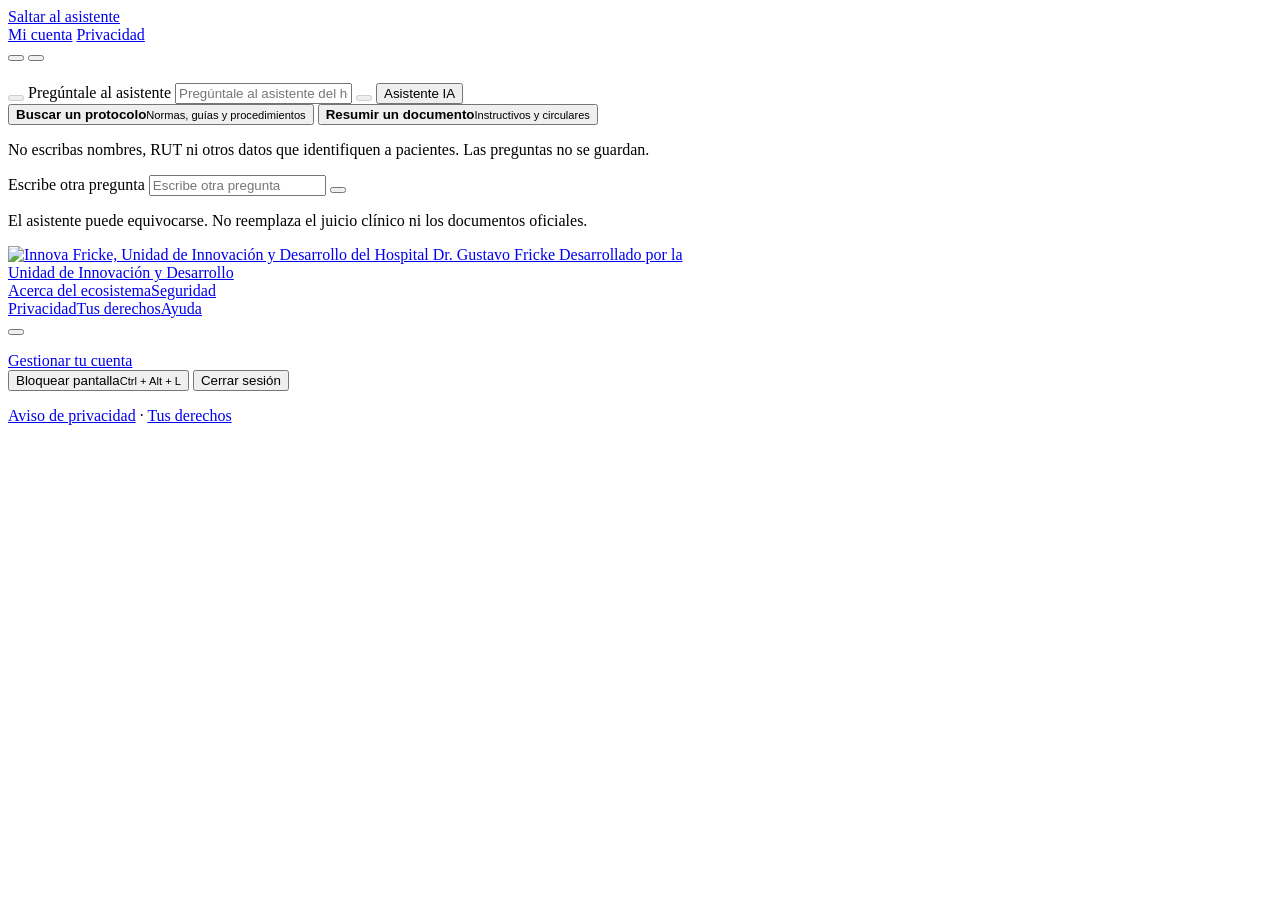
==== frontend/index.html @ eeadb28e "feat: renombra el portal a Fricke Store y aplica la paleta azul y menta - Nombre del producto por de" ====
<!doctype html>
<html lang="es-CL">
<head>
<meta charset="utf-8">
<meta name="viewport" content="width=device-width, initial-scale=1">
<title>Fricke Store</title>
<link rel="icon" href="/static/img/icono.svg" type="image/svg+xml">
<link rel="stylesheet" href="/static/css/base.css">
<link rel="stylesheet" href="/static/css/inicio.css">
</head>
<body class="inicio">
<a class="sr" href="#pregunta">Saltar al asistente</a>

<header class="barra-sup">
  <nav class="enlaces-sup" aria-label="Accesos">
    <a href="/cuenta">Mi cuenta</a>
    <a href="/privacidad">Privacidad</a>
  </nav>
  <button class="btn-icono" id="btn-apps" aria-label="Módulos del ecosistema" aria-haspopup="true" aria-expanded="false" title="Módulos del ecosistema"><span data-icono="apps"></span></button>
  <button class="btn-avatar" id="btn-cuenta" aria-label="Tu cuenta" aria-haspopup="true" aria-expanded="false"><span class="avatar" id="avatar-sup"></span></button>
</header>

<main class="portada" id="portada">
  <h1 class="logo logo-portada" data-logo></h1>
  <p class="institucion" data-cfg="institucion"></p>

  <form class="barra-busqueda" id="form-pregunta" role="search">
    <button type="button" class="btn-icono chico" title="Adjuntar documento (próximamente)" aria-label="Adjuntar documento (próximamente)" disabled><span data-icono="mas"></span></button>
    <label for="pregunta" class="sr">Pregúntale al asistente</label>
    <input id="pregunta" name="pregunta" type="text" autocomplete="off" maxlength="2000" placeholder="Pregúntale al asistente del hospital">
    <button type="button" class="btn-icono chico" title="Dictado por voz (próximamente)" aria-label="Dictado por voz (próximamente)" disabled><span data-icono="mic"></span></button>
    <button type="submit" class="chip-ia"><span data-icono="chispa"></span>Asistente IA</button>
  </form>

  <div class="sugerencias">
    <button class="sugerencia" data-texto="¿Cuál es el protocolo vigente de prevención de caídas?">
      <span data-icono="documento"></span><span><b>Buscar un protocolo</b><small>Normas, guías y procedimientos</small></span>
    </button>
    <button class="sugerencia" data-texto="Resume los puntos clave del último instructivo de mi unidad">
      <span data-icono="chispa"></span><span><b>Resumir un documento</b><small>Instructivos y circulares</small></span>
    </button>
  </div>

  <p class="nota-privacidad"><span data-icono="escudo"></span>No escribas nombres, RUT ni otros datos que identifiquen a pacientes. Las preguntas no se guardan.</p>
</main>

<!-- Vista de conversación (maqueta) -->
<section class="chat oculto" id="chat" aria-live="polite">
  <div class="chat-hilo" id="chat-hilo"></div>
  <form class="barra-busqueda chat-barra" id="form-chat">
    <label for="pregunta-chat" class="sr">Escribe otra pregunta</label>
    <input id="pregunta-chat" type="text" autocomplete="off" maxlength="2000" placeholder="Escribe otra pregunta">
    <button class="btn-icono chico" aria-label="Enviar"><span data-icono="enviar"></span></button>
  </form>
  <p class="nota-privacidad chica"><span data-icono="escudo"></span>El asistente puede equivocarse. No reemplaza el juicio clínico ni los documentos oficiales.</p>
</section>

<footer class="pie">
  <div class="pie-fila pie-marca"><span data-cfg="institucion"></span>
    <a class="pie-innova" href="/privacidad#acerca" title="Unidad de Innovación y Desarrollo"><picture class="logo-innova chico">
      <source srcset="/static/img/innova-fricke-oscuro.png" media="(prefers-color-scheme: dark)">
      <img src="/static/img/innova-fricke.png" alt="Innova Fricke, Unidad de Innovación y Desarrollo del Hospital Dr. Gustavo Fricke">
    </picture><span>Desarrollado por la<br>Unidad de Innovación y Desarrollo</span></a></div>
  <div class="pie-fila pie-enlaces">
    <div><a href="/privacidad#acerca">Acerca del ecosistema</a><a href="/cuenta#seguridad">Seguridad</a></div>
    <div><a href="/privacidad">Privacidad</a><a href="/cuenta#privacidad">Tus derechos</a><a href="/privacidad#contacto">Ayuda</a></div>
  </div>
</footer>

<!-- Launcher de módulos -->
<div class="pop pop-apps oculto" id="pop-apps" role="dialog" aria-label="Módulos del ecosistema">
  <div class="apps-tarjeta" id="apps-lista"></div>
</div>

<!-- Tarjeta de cuenta -->
<div class="pop pop-cuenta oculto" id="pop-cuenta" role="dialog" aria-label="Tu cuenta">
  <div class="cuenta-cab">
    <span class="cuenta-rut" id="cuenta-rut"></span>
    <button class="btn-icono" id="cerrar-cuenta" aria-label="Cerrar"><span data-icono="cerrar"></span></button>
  </div>
  <div class="cuenta-centro">
    <span class="avatar grande" id="avatar-pop"></span>
    <p class="cuenta-hola" id="cuenta-hola"></p>
    <p class="cuenta-cargo" id="cuenta-cargo"></p>
    <a class="btn btn-borde" href="/cuenta">Gestionar tu cuenta</a>
  </div>
  <div class="cuenta-acciones">
    <button id="btn-bloquear"><span data-icono="candado"></span><span>Bloquear pantalla<small>Ctrl + Alt + L</small></span></button>
    <button id="btn-salir"><span data-icono="salir"></span><span>Cerrar sesión</span></button>
  </div>
  <p class="cuenta-pie"><a href="/privacidad">Aviso de privacidad</a> · <a href="/cuenta#privacidad">Tus derechos</a></p>
</div>

<script src="/static/js/comun.js"></script>
<script src="/static/js/inicio.js"></script>
</body>
</html>
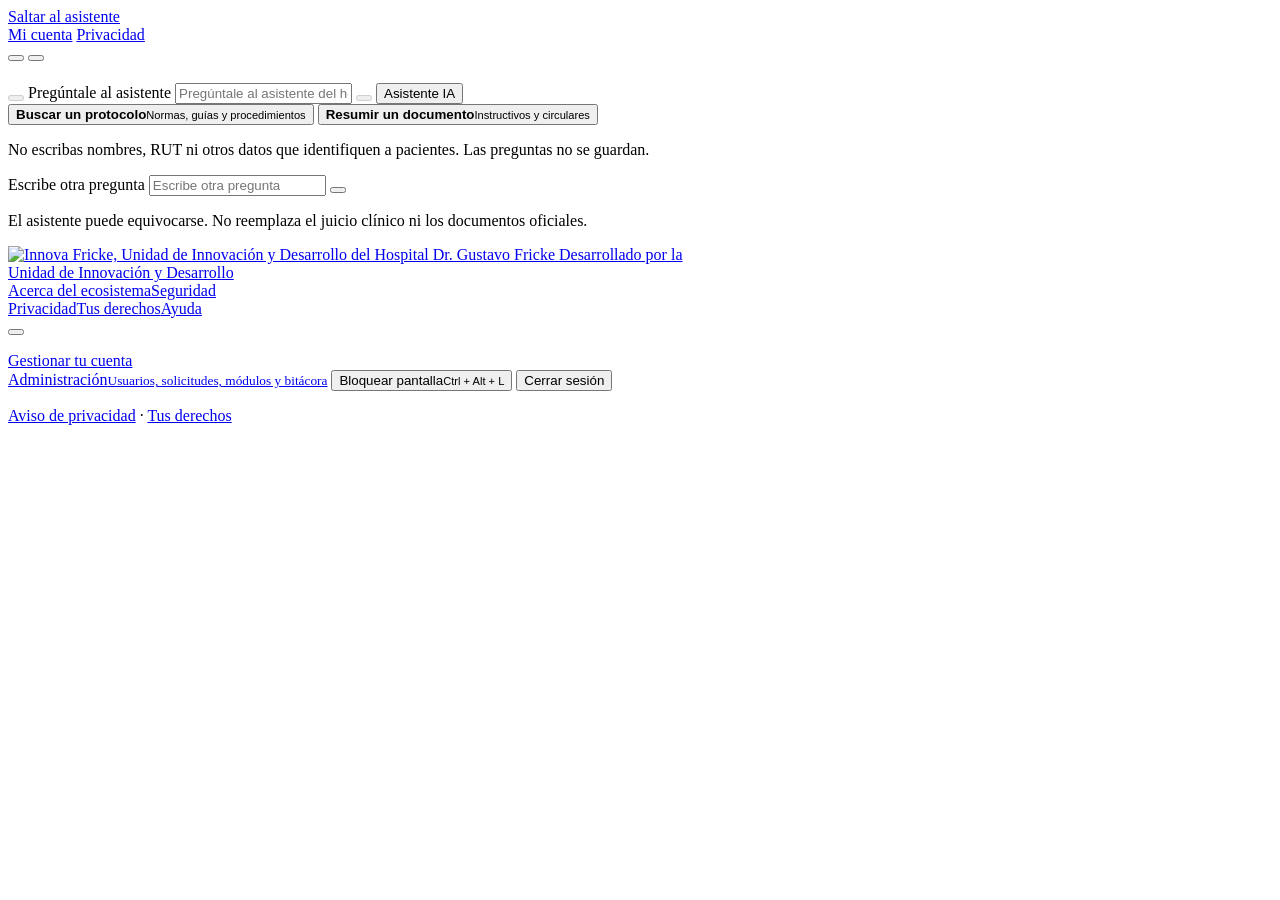
==== commit 0062ee45: "feat: panel de administración, solicitudes de cuenta y clave, e informe normativo (v0.2) - Solicitud" ====
--- a/frontend/index.html
+++ b/frontend/index.html
@@ -85,6 +85,7 @@
     <a class="btn btn-borde" href="/cuenta">Gestionar tu cuenta</a>
   </div>
   <div class="cuenta-acciones">
+    <a id="btn-admin" class="oculto" href="/admin"><span data-icono="escudo"></span><span>Administración<small>Usuarios, solicitudes, módulos y bitácora</small></span></a>
     <button id="btn-bloquear"><span data-icono="candado"></span><span>Bloquear pantalla<small>Ctrl + Alt + L</small></span></button>
     <button id="btn-salir"><span data-icono="salir"></span><span>Cerrar sesión</span></button>
   </div>
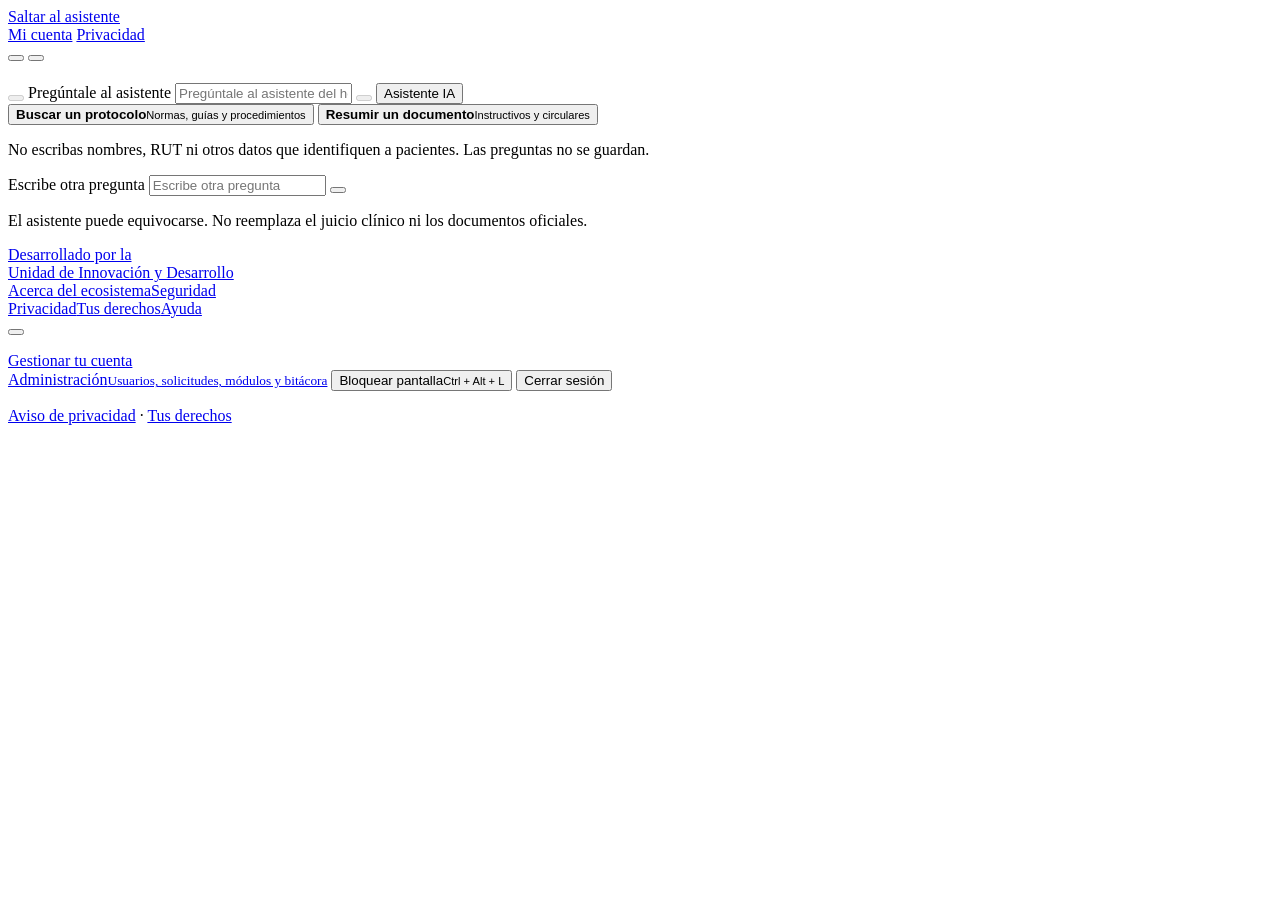
==== commit 3aba8a91: "style: quita el logo de Innova Fricke de las vistas Se mantiene el crédito en texto a la Unidad de I" ====
--- a/frontend/index.html
+++ b/frontend/index.html
@@ -57,10 +57,7 @@
 
 <footer class="pie">
   <div class="pie-fila pie-marca"><span data-cfg="institucion"></span>
-    <a class="pie-innova" href="/privacidad#acerca" title="Unidad de Innovación y Desarrollo"><picture class="logo-innova chico">
-      <source srcset="/static/img/innova-fricke-oscuro.png" media="(prefers-color-scheme: dark)">
-      <img src="/static/img/innova-fricke.png" alt="Innova Fricke, Unidad de Innovación y Desarrollo del Hospital Dr. Gustavo Fricke">
-    </picture><span>Desarrollado por la<br>Unidad de Innovación y Desarrollo</span></a></div>
+    <a class="pie-innova" href="/privacidad#acerca" title="Unidad de Innovación y Desarrollo"><span>Desarrollado por la<br>Unidad de Innovación y Desarrollo</span></a></div>
   <div class="pie-fila pie-enlaces">
     <div><a href="/privacidad#acerca">Acerca del ecosistema</a><a href="/cuenta#seguridad">Seguridad</a></div>
     <div><a href="/privacidad">Privacidad</a><a href="/cuenta#privacidad">Tus derechos</a><a href="/privacidad#contacto">Ayuda</a></div>
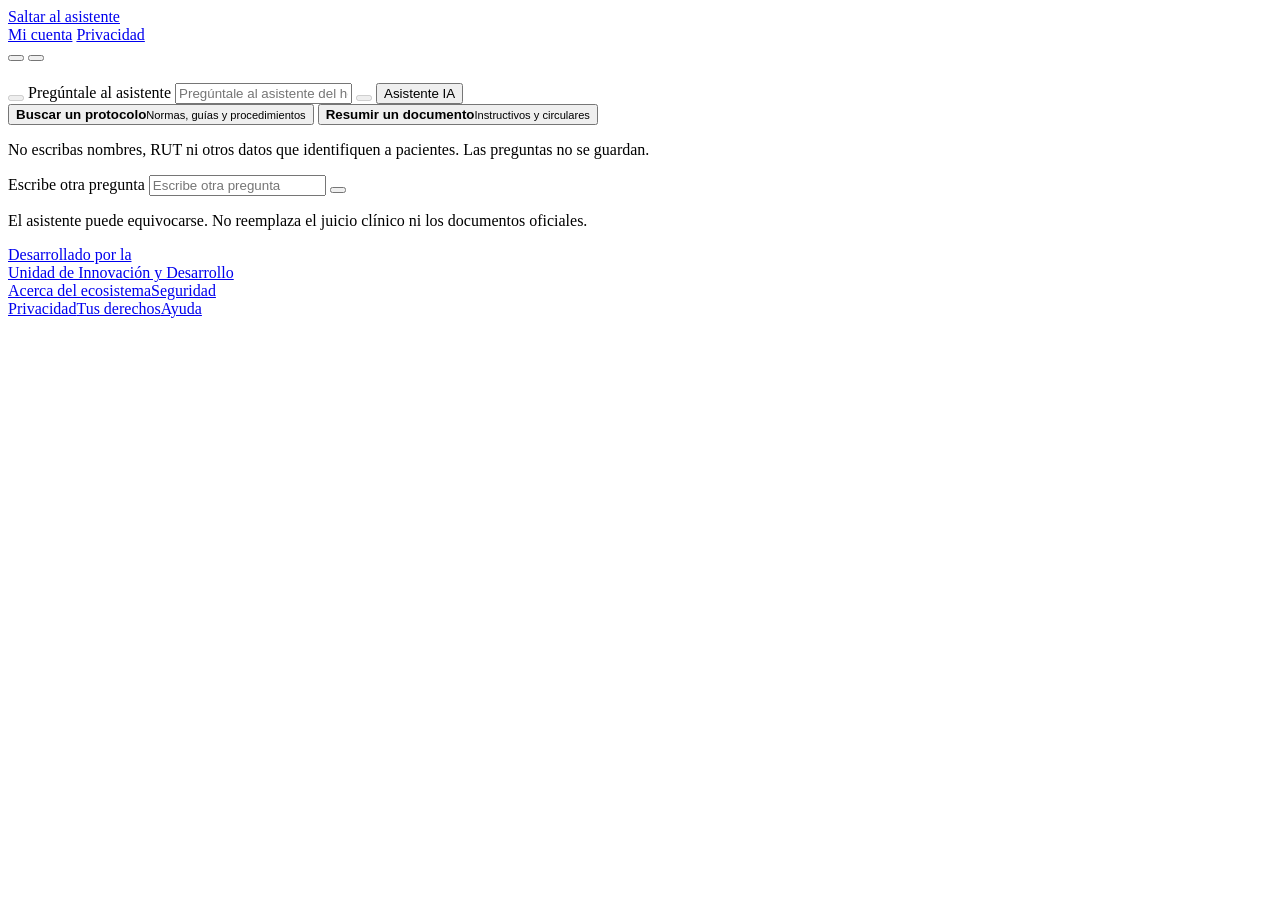
==== commit c3ec93cc: "feat: plataforma y directrices comunes para los módulos del ecosistema - backend/plataforma.py: mani" ====
--- a/frontend/index.html
+++ b/frontend/index.html
@@ -4,8 +4,11 @@
 <meta charset="utf-8">
 <meta name="viewport" content="width=device-width, initial-scale=1">
 <title>Fricke Store</title>
-<link rel="icon" href="/static/img/icono.svg" type="image/svg+xml">
+<link rel="icon" href="/static/img/icono.svg?v=2" type="image/svg+xml">
+<link rel="icon" href="/static/img/favicon-32.png?v=2" type="image/png" sizes="32x32">
+<link rel="apple-touch-icon" href="/static/img/apple-touch-icon.png?v=2">
 <link rel="stylesheet" href="/static/css/base.css">
+<link rel="stylesheet" href="/static/css/cabecera.css">
 <link rel="stylesheet" href="/static/css/inicio.css">
 </head>
 <body class="inicio">
@@ -64,32 +67,8 @@
   </div>
 </footer>
 
-<!-- Launcher de módulos -->
-<div class="pop pop-apps oculto" id="pop-apps" role="dialog" aria-label="Módulos del ecosistema">
-  <div class="apps-tarjeta" id="apps-lista"></div>
-</div>
-
-<!-- Tarjeta de cuenta -->
-<div class="pop pop-cuenta oculto" id="pop-cuenta" role="dialog" aria-label="Tu cuenta">
-  <div class="cuenta-cab">
-    <span class="cuenta-rut" id="cuenta-rut"></span>
-    <button class="btn-icono" id="cerrar-cuenta" aria-label="Cerrar"><span data-icono="cerrar"></span></button>
-  </div>
-  <div class="cuenta-centro">
-    <span class="avatar grande" id="avatar-pop"></span>
-    <p class="cuenta-hola" id="cuenta-hola"></p>
-    <p class="cuenta-cargo" id="cuenta-cargo"></p>
-    <a class="btn btn-borde" href="/cuenta">Gestionar tu cuenta</a>
-  </div>
-  <div class="cuenta-acciones">
-    <a id="btn-admin" class="oculto" href="/admin"><span data-icono="escudo"></span><span>Administración<small>Usuarios, solicitudes, módulos y bitácora</small></span></a>
-    <button id="btn-bloquear"><span data-icono="candado"></span><span>Bloquear pantalla<small>Ctrl + Alt + L</small></span></button>
-    <button id="btn-salir"><span data-icono="salir"></span><span>Cerrar sesión</span></button>
-  </div>
-  <p class="cuenta-pie"><a href="/privacidad">Aviso de privacidad</a> · <a href="/cuenta#privacidad">Tus derechos</a></p>
-</div>
-
 <script src="/static/js/comun.js"></script>
+<script src="/static/js/cabecera.js"></script>
 <script src="/static/js/inicio.js"></script>
 </body>
 </html>
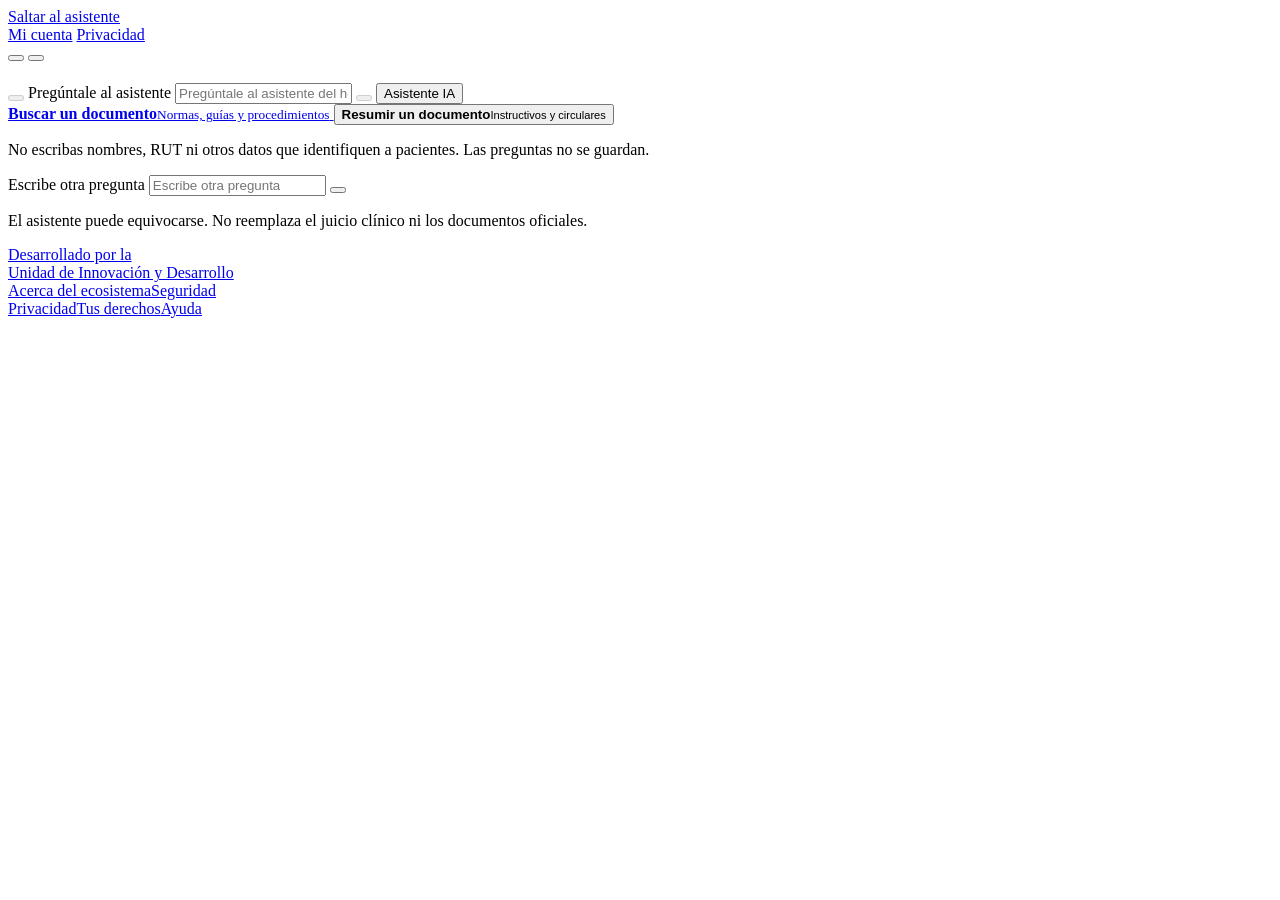
==== commit c7f66481: "feat(inicio): el botón «Buscar un documento» abre el buscador de F+docs Co-Authored-By: Claude Opus " ====
--- a/frontend/index.html
+++ b/frontend/index.html
@@ -3,11 +3,12 @@
 <head>
 <meta charset="utf-8">
 <meta name="viewport" content="width=device-width, initial-scale=1">
-<title>Fricke Store</title>
-<link rel="icon" href="/static/img/icono.svg?v=2" type="image/svg+xml">
-<link rel="icon" href="/static/img/favicon-32.png?v=2" type="image/png" sizes="32x32">
-<link rel="apple-touch-icon" href="/static/img/apple-touch-icon.png?v=2">
+<title>{{producto}}</title>
+<link rel="icon" href="/marca/icono.svg" type="image/svg+xml">
+<link rel="icon" href="/marca/favicon-32.png" type="image/png" sizes="32x32">
+<link rel="apple-touch-icon" href="/marca/apple-touch-icon.png">
 <link rel="stylesheet" href="/static/css/base.css">
+<link rel="stylesheet" href="/marca/tema.css">
 <link rel="stylesheet" href="/static/css/cabecera.css">
 <link rel="stylesheet" href="/static/css/inicio.css">
 </head>
@@ -36,9 +37,10 @@
   </form>
 
   <div class="sugerencias">
-    <button class="sugerencia" data-texto="¿Cuál es el protocolo vigente de prevención de caídas?">
-      <span data-icono="documento"></span><span><b>Buscar un protocolo</b><small>Normas, guías y procedimientos</small></span>
-    </button>
+    <!-- Lleva al buscador de F+docs (módulo "documentos"); inicio.js lo muestra solo si la persona tiene ese módulo -->
+    <a class="sugerencia oculto" id="buscar-documento" href="/m/documentos/buscar">
+      <span data-icono="documento"></span><span><b>Buscar un documento</b><small>Normas, guías y procedimientos</small></span>
+    </a>
     <button class="sugerencia" data-texto="Resume los puntos clave del último instructivo de mi unidad">
       <span data-icono="chispa"></span><span><b>Resumir un documento</b><small>Instructivos y circulares</small></span>
     </button>
